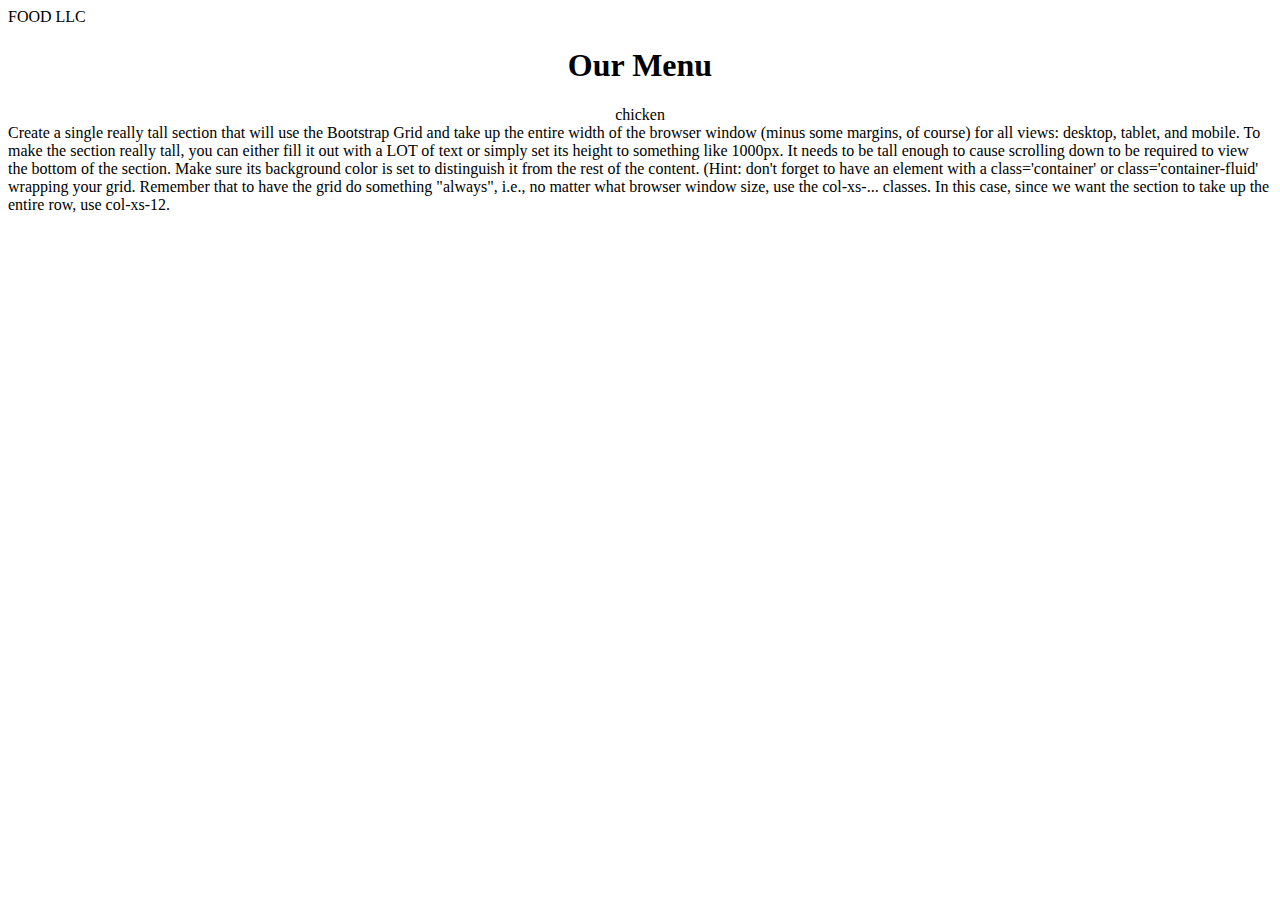
==== Module3-solution/module3-solution/index.html @ 04754e37 "new file" ====
<!DOCTYPE html>
<html lang="'en">
    <head>
        <meta charset="utf-8">
        <meta http-equiv="X-UA-Compatible" content="IE=edge">
        <meta name="viewport" content="width=device-width, initial-scale=1">
        <title> Document</title>
        <link rel="stylesheet" href="media.css">
        <link rel="stylesheet" href="style.css">
        </head>
        <body>
            <div class="container-fluid"><div class="navbar-header">
                <div class="row">
                <div class="col-xs-12 col-md-8"></div>
                <div class="col-xs-12"></div>
                <div class="col-xs-12"></div>
                <div class="navbar-brand" href="#"> FOOD LLC</div>
                <h1> Our Menu</h1> 
                </div> 
                <div class="sections"><div class="food pink"> chicken</div>Create a single really tall section that will use the Bootstrap Grid and take up the entire width of the browser window (minus some margins, of course) for all views: desktop, tablet, and mobile. To make the section really tall, you can either fill it out with a LOT of text or simply set its height to something like 1000px. It needs to be tall enough to cause scrolling down to be required to view the bottom of the section. Make sure its background color is set to distinguish it from the rest of the content. (Hint: don't forget to have an element with a class='container' or class='container-fluid' wrapping your grid. Remember that to have the grid do something "always", i.e., no matter what browser window size, use the col-xs-... classes. In this case, since we want the section to take up the entire row, use col-xs-12.</p>  
                </div>   
        </body>
---- Module3-solution/module3-solution/style.css ----
h1{
    color: #000;
    text-align: center;
}
.food{
    text-align: center;
    color: black;
}
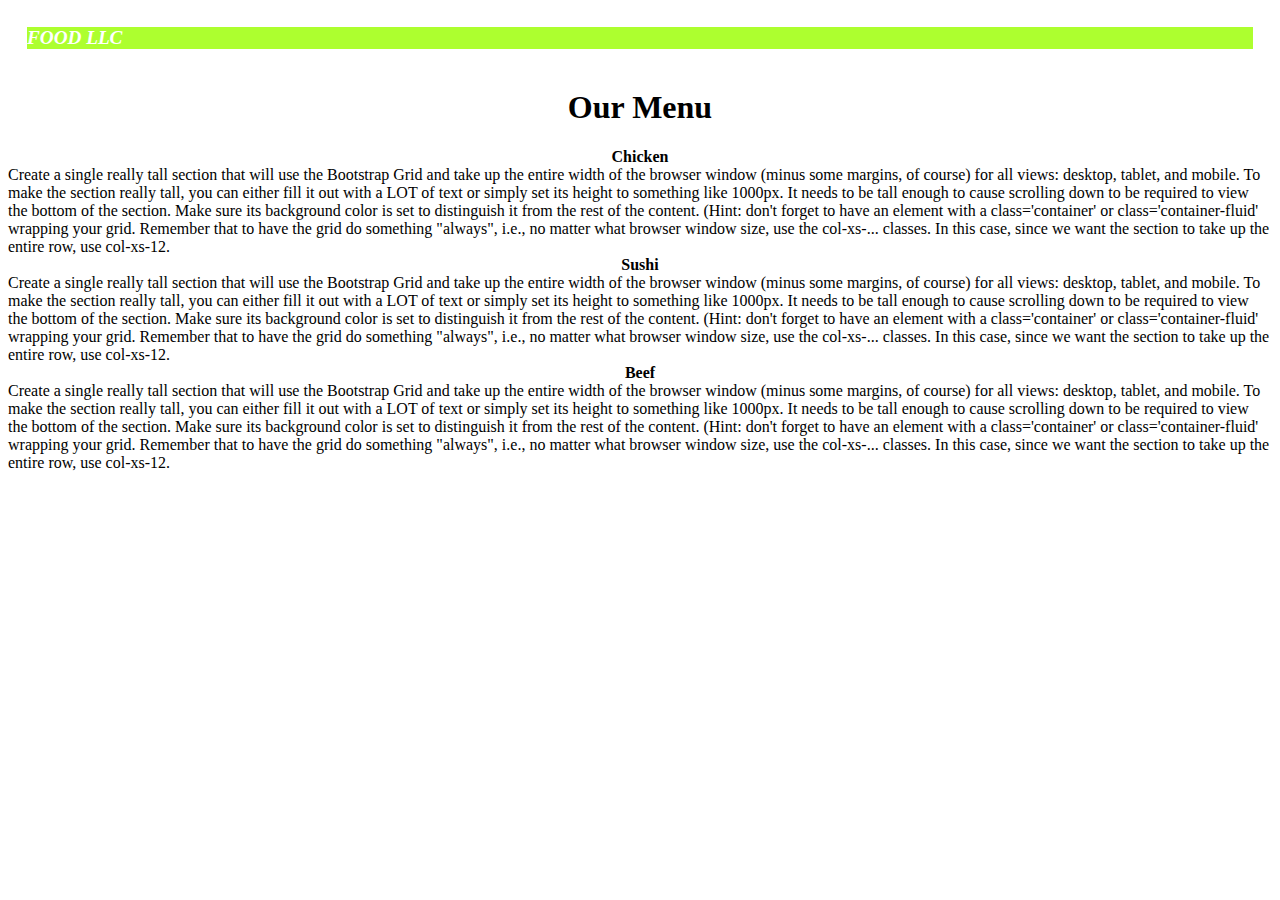
==== commit df03a7c7: "new files" ====
--- a/Module3-solution/module3-solution/index.html
+++ b/Module3-solution/module3-solution/index.html
@@ -1,5 +1,5 @@
 <!DOCTYPE html>
-<html lang="'en">
+<html lang="en">
     <head>
         <meta charset="utf-8">
         <meta http-equiv="X-UA-Compatible" content="IE=edge">
@@ -17,6 +17,8 @@
                 <div class="navbar-brand" href="#"> FOOD LLC</div>
                 <h1> Our Menu</h1> 
                 </div> 
-                <div class="sections"><div class="food pink"> chicken</div>Create a single really tall section that will use the Bootstrap Grid and take up the entire width of the browser window (minus some margins, of course) for all views: desktop, tablet, and mobile. To make the section really tall, you can either fill it out with a LOT of text or simply set its height to something like 1000px. It needs to be tall enough to cause scrolling down to be required to view the bottom of the section. Make sure its background color is set to distinguish it from the rest of the content. (Hint: don't forget to have an element with a class='container' or class='container-fluid' wrapping your grid. Remember that to have the grid do something "always", i.e., no matter what browser window size, use the col-xs-... classes. In this case, since we want the section to take up the entire row, use col-xs-12.</p>  
+                <div class="sections"><div class="food pink"> Chicken</div>Create a single really tall section that will use the Bootstrap Grid and take up the entire width of the browser window (minus some margins, of course) for all views: desktop, tablet, and mobile. To make the section really tall, you can either fill it out with a LOT of text or simply set its height to something like 1000px. It needs to be tall enough to cause scrolling down to be required to view the bottom of the section. Make sure its background color is set to distinguish it from the rest of the content. (Hint: don't forget to have an element with a class='container' or class='container-fluid' wrapping your grid. Remember that to have the grid do something "always", i.e., no matter what browser window size, use the col-xs-... classes. In this case, since we want the section to take up the entire row, use col-xs-12.</div>
+                <div class="sections"><div class="food Orange"> Sushi</div>Create a single really tall section that will use the Bootstrap Grid and take up the entire width of the browser window (minus some margins, of course) for all views: desktop, tablet, and mobile. To make the section really tall, you can either fill it out with a LOT of text or simply set its height to something like 1000px. It needs to be tall enough to cause scrolling down to be required to view the bottom of the section. Make sure its background color is set to distinguish it from the rest of the content. (Hint: don't forget to have an element with a class='container' or class='container-fluid' wrapping your grid. Remember that to have the grid do something "always", i.e., no matter what browser window size, use the col-xs-... classes. In this case, since we want the section to take up the entire row, use col-xs-12.</div>
+                <div class="sections"><div class="food Red"> Beef</div>Create a single really tall section that will use the Bootstrap Grid and take up the entire width of the browser window (minus some margins, of course) for all views: desktop, tablet, and mobile. To make the section really tall, you can either fill it out with a LOT of text or simply set its height to something like 1000px. It needs to be tall enough to cause scrolling down to be required to view the bottom of the section. Make sure its background color is set to distinguish it from the rest of the content. (Hint: don't forget to have an element with a class='container' or class='container-fluid' wrapping your grid. Remember that to have the grid do something "always", i.e., no matter what browser window size, use the col-xs-... classes. In this case, since we want the section to take up the entire row, use col-xs-12.</div>
                 </div>   
         </body>--- a/Module3-solution/module3-solution/style.css
+++ b/Module3-solution/module3-solution/style.css
@@ -5,4 +5,63 @@
 .food{
     text-align: center;
     color: black;
+    font-weight: bold;
+}
+.selections{
+    color: white;
+    background-color: red;
+    border: 10px gray;
+}
+.navbar-brand{
+    color: white;
+    background-color: greenyellow;
+    border: 1em solid;
+    font-style: italic;
+    font-size: 1.2em;
+    font-weight: bold;
+}
+/*width*/
+::-webkit-scrollbar{
+    width: 10px;
+}
+/*track*/
+::-webkit-scrollbar{
+    background: #f1f1f1;
+}
+/*handle*/
+::-webkit-scrollbar-thumb{
+    background: #888;
+}
+/*handle on hover*/
+::-webkit-scrollbar-thumb:hover{
+    background: #555;
+}
+/**** Large devices only***/
+@media(min-width: 1200px){
+    .container{
+        background: rebeccapurple;
+        height: 675px;
+        box-shadow: 50px;
+        border: 2px solid #3f0c1f;
+    }
+}
+/**** medium devices only***/
+@media(min-width: 992px){
+    .container{
+        background: rebeccapurple;
+        height: 100px;
+        box-shadow: 50px;
+        width: 100px;
+        border: 2px solid #3f0c1f;
+    }
+}
+
+/**** small devices only***/
+@media(min-width: 768px){
+    .container{
+        background: rebeccapurple;
+        height: 432px;
+        box-shadow: 50px;
+        border: 2px solid #3f0c1f;
+    }
 }